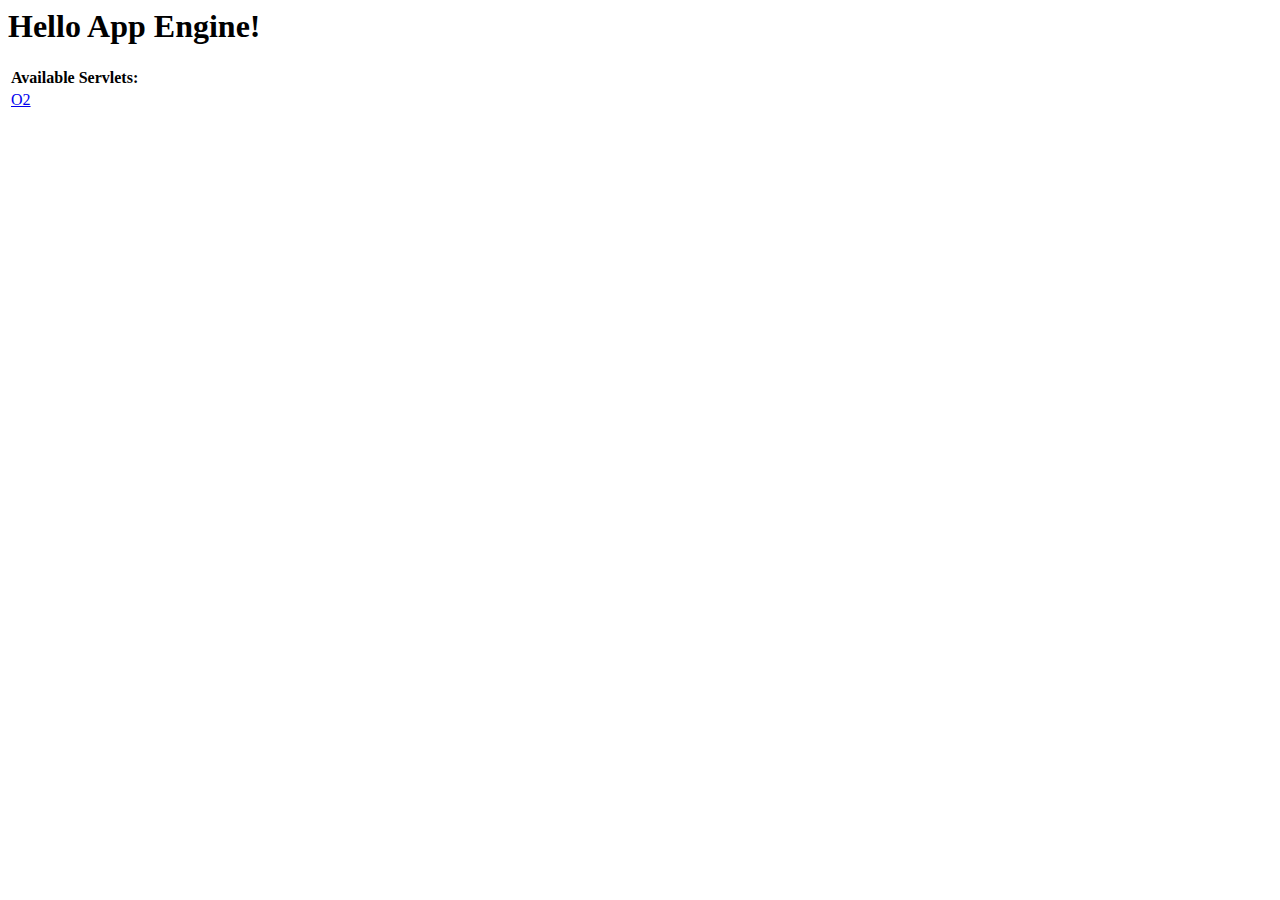
==== o2/war/index.html @ 0f29c90b "" ====
<!DOCTYPE HTML PUBLIC "-//W3C//DTD HTML 4.01 Transitional//EN">
<!-- The HTML 4.01 Transitional DOCTYPE declaration-->
<!-- above set at the top of the file will set     -->
<!-- the browser's rendering engine into           -->
<!-- "Quirks Mode". Replacing this declaration     -->
<!-- with a "Standards Mode" doctype is supported, -->
<!-- but may lead to some differences in layout.   -->

<html>
  <head>
    <meta http-equiv="content-type" content="text/html; charset=UTF-8">
    <title>Hello App Engine</title>
  </head>

  <body>
    <h1>Hello App Engine!</h1>
	
    <table>
      <tr>
        <td colspan="2" style="font-weight:bold;">Available Servlets:</td>        
      </tr>
      <tr>
        <td><a href="o2"/>O2</td>
      </tr>
    </table>
  </body>
</html>
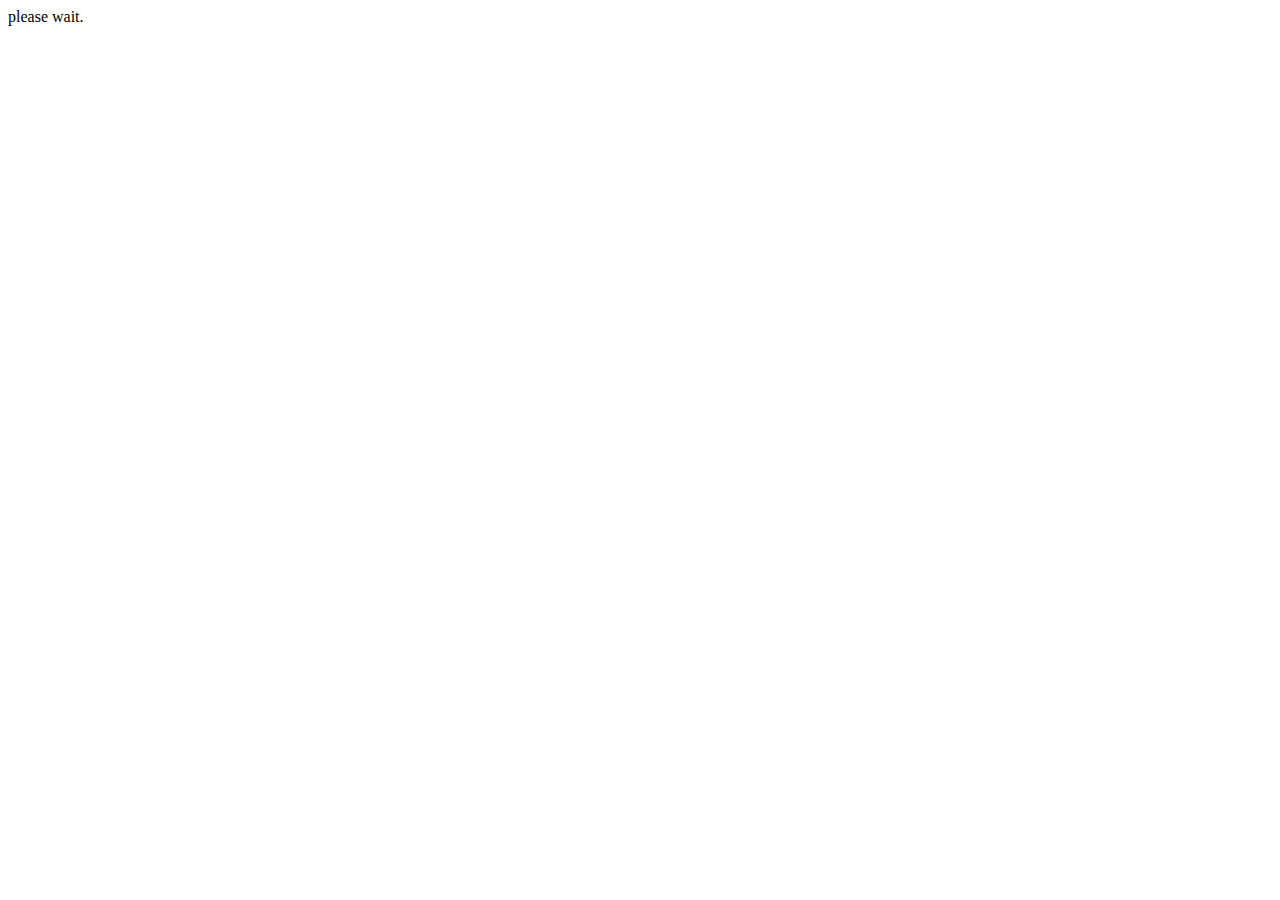
==== commit 33c7853d: "" ====
--- a/o2/war/index.html
+++ b/o2/war/index.html
@@ -1,27 +1,12 @@
 <!DOCTYPE HTML PUBLIC "-//W3C//DTD HTML 4.01 Transitional//EN">
-<!-- The HTML 4.01 Transitional DOCTYPE declaration-->
-<!-- above set at the top of the file will set     -->
-<!-- the browser's rendering engine into           -->
-<!-- "Quirks Mode". Replacing this declaration     -->
-<!-- with a "Standards Mode" doctype is supported, -->
-<!-- but may lead to some differences in layout.   -->
 
 <html>
-  <head>
-    <meta http-equiv="content-type" content="text/html; charset=UTF-8">
-    <title>Hello App Engine</title>
-  </head>
+<head>
+<meta http-equiv="Refresh" content="1; URL=./bin/main.swf">
+<title>O2</title>
+</head>
 
-  <body>
-    <h1>Hello App Engine!</h1>
-	
-    <table>
-      <tr>
-        <td colspan="2" style="font-weight:bold;">Available Servlets:</td>        
-      </tr>
-      <tr>
-        <td><a href="o2"/>O2</td>
-      </tr>
-    </table>
-  </body>
+<body>
+please wait.
+</body>
 </html>
